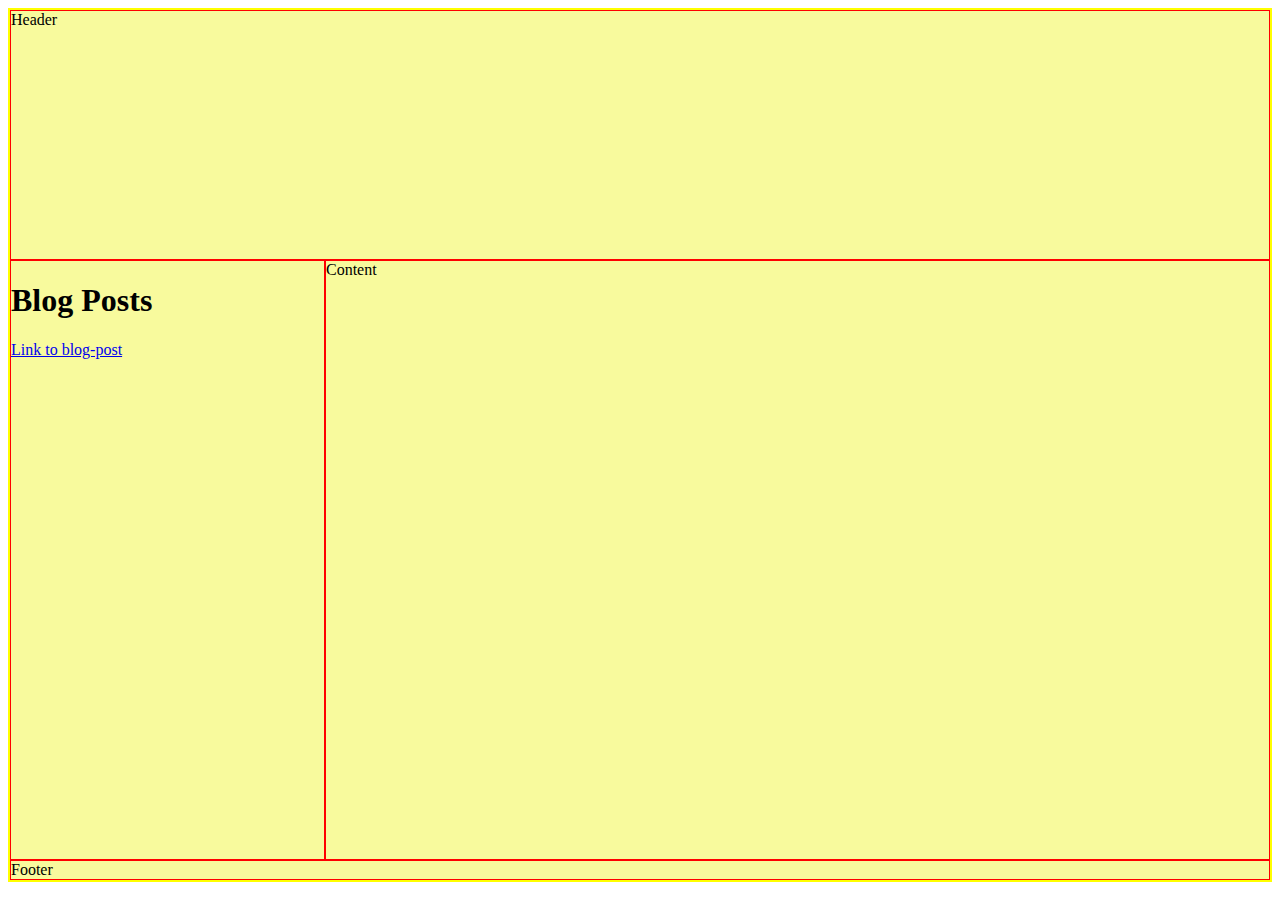
==== index.html @ b0ac55a3 "First commit" ====
<!DOCTYPE html>
<html lang="en">
  <head>
    <meta charset="utf-8" />
    <title>Home page</title>
    <meta
      content="width=device-width, initial-scale=1, maximum-scale=1"
      name="viewport"
    />
    <link rel="stylesheet" href="css/style.css">

  </head>

  <body>
  <div class = "container">
    <div class="header box">Header</div>
    <div class="sidebar box">
      <h1>Blog Posts</h1>
      <a href="blog-post.html">Link to blog-post</a>
    </div>
    <div class="content box">Content</div>
    <div class="footer box">Footer</div>
  </div>
  </body>
</html>
---- css/style.css ----
.container{
  /* Step 1: Set display to grid */
    display:grid;
 /* Step 2: setup rows amd columns */
    grid-template-columns: repeat(8, 1fr);
    /* grid-template-columns: 300px 300px 300px; */
    grid-template-rows: 250px 600px;
    grid-template-areas: 
    "hd hd hd hd hd hd hd hd"
    "sd sd main main main main main main"
    "ft ft ft ft ft ft ft ft";
    border: 2px solid yellow;

}
.box{
/* width: 250px;
  height: 150px; */
  border: 1px solid red;
  background: #F8FA9D;
  }

.header{
  /* row start/column start/ row end/ column end */
  grid-area:hd;
}

.footer{
  grid-area: ft;  
}
.sidebar{
  grid-area: sd;
}
.content{
  grid-area: main;
}
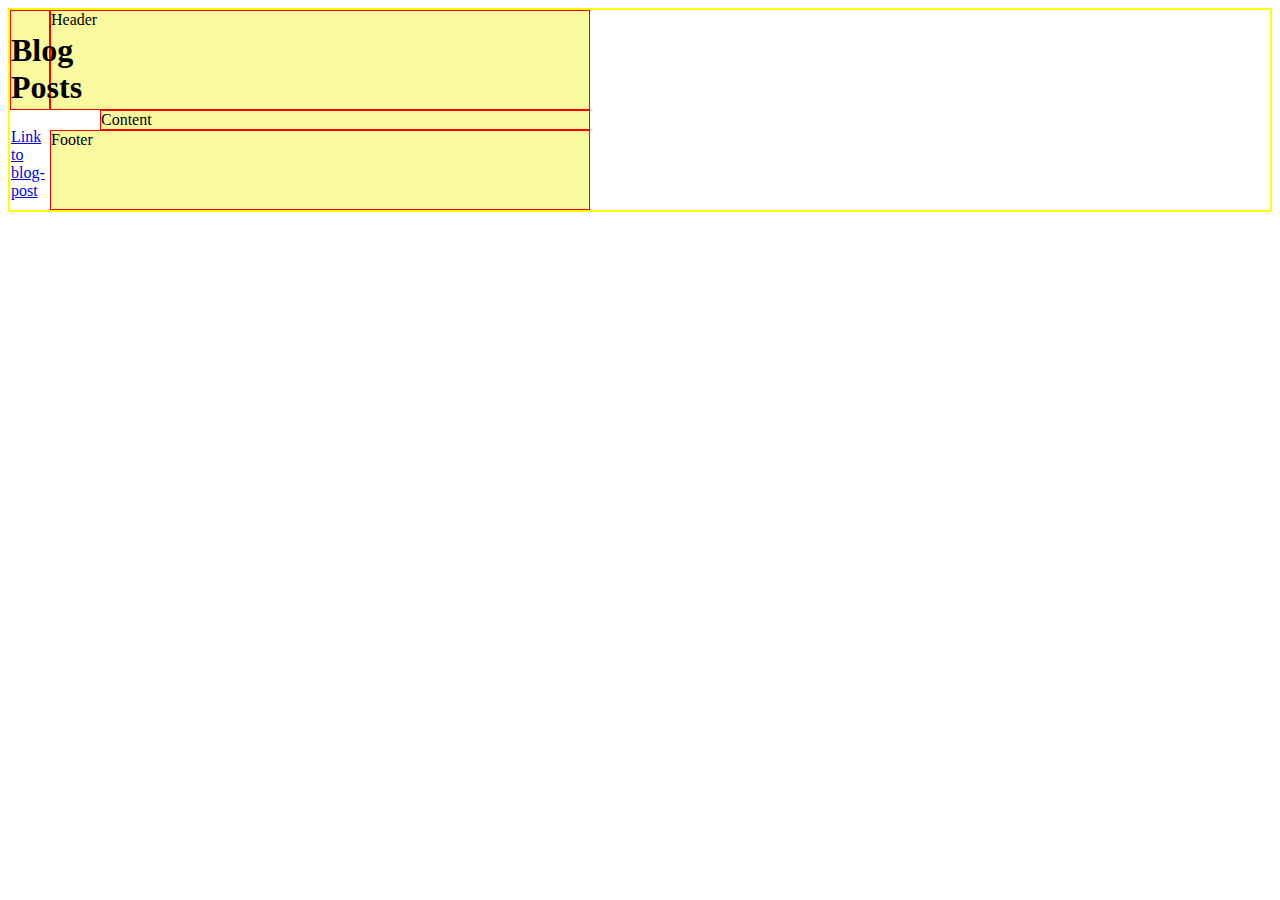
==== commit 036b4775: "Started layout seperation" ====
--- a/index.html
+++ b/index.html
@@ -2,13 +2,12 @@
 <html lang="en">
   <head>
     <meta charset="utf-8" />
-    <title>Home page</title>
+    <title>Geran's Blog</title>
     <meta
       content="width=device-width, initial-scale=1, maximum-scale=1"
       name="viewport"
     />
     <link rel="stylesheet" href="css/style.css">
-
   </head>
 
   <body>
--- a/css/style.css
+++ b/css/style.css
@@ -1,17 +1,30 @@
+
 .container{
+  display: grid;
+  grid-template-columns: repeat(6, 1fr); 
+  /* each column 150px max, 6 in total.  */
+  grid-template-rows: 100px [line1] 200px [line2] auto [line3] 80px;
+  grid-template-areas: 
+  "hd hd hd hd hd hd"
+  "sf sf sf sf sf sf"
+  "ct ct ct ct ct ct"
+  "ft ft ft ft ft ft";
+}
+@media(min-width:900px){
+  .container{
   /* Step 1: Set display to grid */
     display:grid;
  /* Step 2: setup rows amd columns */
-    grid-template-columns: repeat(8, 1fr);
+    grid-template-columns: [lEdge]40px [left1]50px [left2] 400px [right2] 50px [right1] 40px [rEdge];
     /* grid-template-columns: 300px 300px 300px; */
-    grid-template-rows: 250px 600px;
+    grid-template-rows: 100px [line1] auto [line2] 80px;
     grid-template-areas: 
-    "hd hd hd hd hd hd hd hd"
-    "sd sd main main main main main main"
-    "ft ft ft ft ft ft ft ft";
+    ". hd hd hd hd ."
+    ". sf ct ct ct ."
+    ". ft ft ft ft .";
     border: 2px solid yellow;
-
-}
+  }
+} /* mid-width container for larger screens */
 .box{
 /* width: 250px;
   height: 150px; */
@@ -21,15 +34,15 @@
 
 .header{
   /* row start/column start/ row end/ column end */
-  grid-area:hd;
+  grid-area: hd;
+  /* grid-area: hd; */
 }
-
+.self{
+  grid-area: sf;
+}
+.content{
+  grid-area: ct;
+}
 .footer{
   grid-area: ft;  
 }
-.sidebar{
-  grid-area: sd;
-}
-.content{
-  grid-area: main;
-}